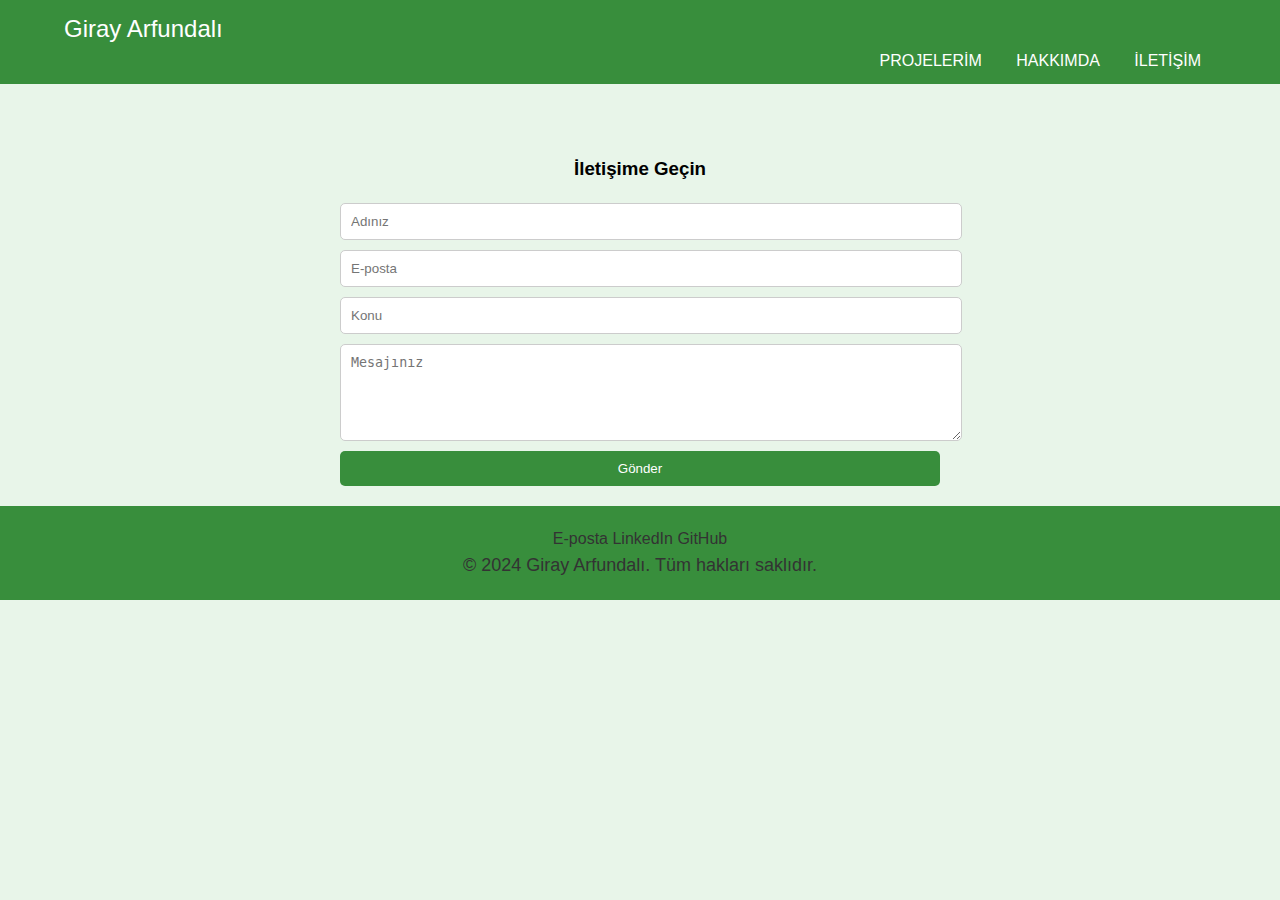
==== contact.html @ 00a07876 "I had the opportunity to design and develop a personal website using HTML and CSS features." ====
<!DOCTYPE html>
<html lang="tr">
<head>
    <meta charset="UTF-8">
    <meta name="viewport" content="width=device-width, initial-scale=1.0">
    <title>Giray Arfundalı - İletişim</title>
    <link rel="stylesheet" href="contact.css">
    <style>
   

    </style>
</head>
<body>
    <nav>
        <div class="container">
            <div id="logo-box">
                <a href="index.html" class="logo">Giray Arfundalı</a>
            </div>
            <ul id="nav-links">
                <li class="nav-item">
                    <a href="My Projects.html" class="nav-link">PROJELERİM</a>
                </li>
                <li class="nav-item text-uppercase">
                    <a href="about.html" class="nav-link">HAKKIMDA</a>
                </li>
                <li class="nav-item text-uppercase">
                    <a href="contact.html" class="nav-link">İLETİŞİM</a>
                </li>
            </ul>
        </div>
    </nav>
   <br><br>
    <section id="contact">
        <div class="container">

            
            
           <center><h3>İletişime Geçin</h3></center> 
            <form action="your_form_processing_script.php" method="post">
                <input type="text" name="name" placeholder="Adınız" required>
                <input type="email" name="email" placeholder="E-posta" required>
                <input type="text" name="subject" placeholder="Konu" required>
                <textarea name="message" rows="5" placeholder="Mesajınız" required></textarea>
                <button type="submit">Gönder</button>
            </form>
        </div>
    </section>
    <div>
        
    </div>
    
            <footer>
                <div class="container">
                    <div class="footer-links">
                        <a href="mailto:girayarfundal63@gmail.com">E-posta</a>
                        <a href="https://www.linkedin.com/in/giray-arfundali" target="_blank">LinkedIn</a>
                        <a href="https://github.com/GirayArfundali" target="_blank">GitHub</a>
                    </div>
                    <p>&copy; 2024 Giray Arfundalı. Tüm hakları saklıdır.</p>
                </div>
            </footer>
</body>
</html>
---- contact.css ----
body {
    font-family: Arial, sans-serif;
    margin: 0;
    padding: 0;
    line-height: 1.6;
    background-color: #e8f5e9; /* Açık yeşil arka plan */
}

nav {
    background-color: #388e3c; /* Yeşil arka plan */
    padding: 10px 0;
    color: #fff;
}

.container {
    width: 90%;
    margin: 0 auto;
    overflow: hidden; /* clearfix için eklendi */
}

.logo {
    color: #fff;
    text-decoration: none;
    font-size: 24px;
}

#nav-links {
    list-style: none;
    padding: 0;
    margin: 0;
    float: right; /* Menü sağa hizalanacak */
}

form {
    display: flex;
    flex-direction: column;
    gap: 10px; /* Form elemanları arasındaki boşluk */
    max-width: 600px; /* Formun maksimum genişliği */
    margin: 0 auto; /* Formu ortalar */
}

form input,
form textarea,
form button {
    width: 100%; /* Form elemanlarını tam genişlikte yapar */
    padding: 10px;
    border: 1px solid #ccc;
    border-radius: 5px;
}

form textarea {
    resize: vertical; /* Yalnızca dikey yönde yeniden boyutlandırılmasına izin verir */
}

form button {
    background-color: #388e3c; /* Buton arka plan rengi */
    color: #fff; /* Buton metin rengi */
    border: none;
    cursor: pointer; /* Buton üzerine gelindiğinde el işareti görünür */
}

form button:hover {
    background-color: #2e7d32; /* Butonun üzerine gelindiğinde arka plan rengini değiştirir */
}
.nav-item {
    display: inline-block;
    margin: 0 15px;
}

.nav-link {
    color: #fff;
    text-decoration: none;
    font-size: 16px;
}

#profile-image {
    width: 150px;
    height: 150px;
    border-radius: 50%;
    display: block;
    margin: 0 auto;
}

a{
    text-decoration: none;
    color: #333;
   
}

h2 {
    text-align: center;
    margin-top: 10px;
    color: #388e3c; /* Yeşil başlık rengi */
}

p {
    text-align: center;
    color: #333; /* Koyu gri metin rengi */
    font-size: 18px;
}

footer {
    background-color: #388e3c; /* Yeşil arka plan */
    padding: 20px 0;
    text-align: center;
    color: #fff;
    margin-top: 20px;
}


footer p {
    margin: 0;
}

/* Genel Responsive Ayarlar */
@media (max-width: 768px) {
    nav {
        padding: 10px 5px;
    }

    #nav-links {
        float: none;
        text-align: center;
        padding: 0;
    }

    .nav-item {
        display: block;
        margin: 10px 0;
    }

    #logo-box {
        text-align: center;
        margin-bottom: 10px;
    }

    .container {
        width: 95%;
    }

    header img#profile-image {
        width: 120px;
        height: 120px;
    }

    section#portfolio ul {
        padding-left: 0;
        list-style-type: none;
    }

    section#portfolio li {
        font-size: 14px;
    }

    form input, form textarea {
        width: 100%;
    }

    footer {
        padding: 10px 5px;
    }
}

@media (max-width: 480px) {
    .logo {
        font-size: 20px;
    }

    .nav-link {
        font-size: 14px;
    }

    header img#profile-image {
        width: 100px;
        height: 100px;
    }

    section#portfolio li {
        font-size: 12px;
    }

    form button {
        padding: 8px 16px;
    }
}
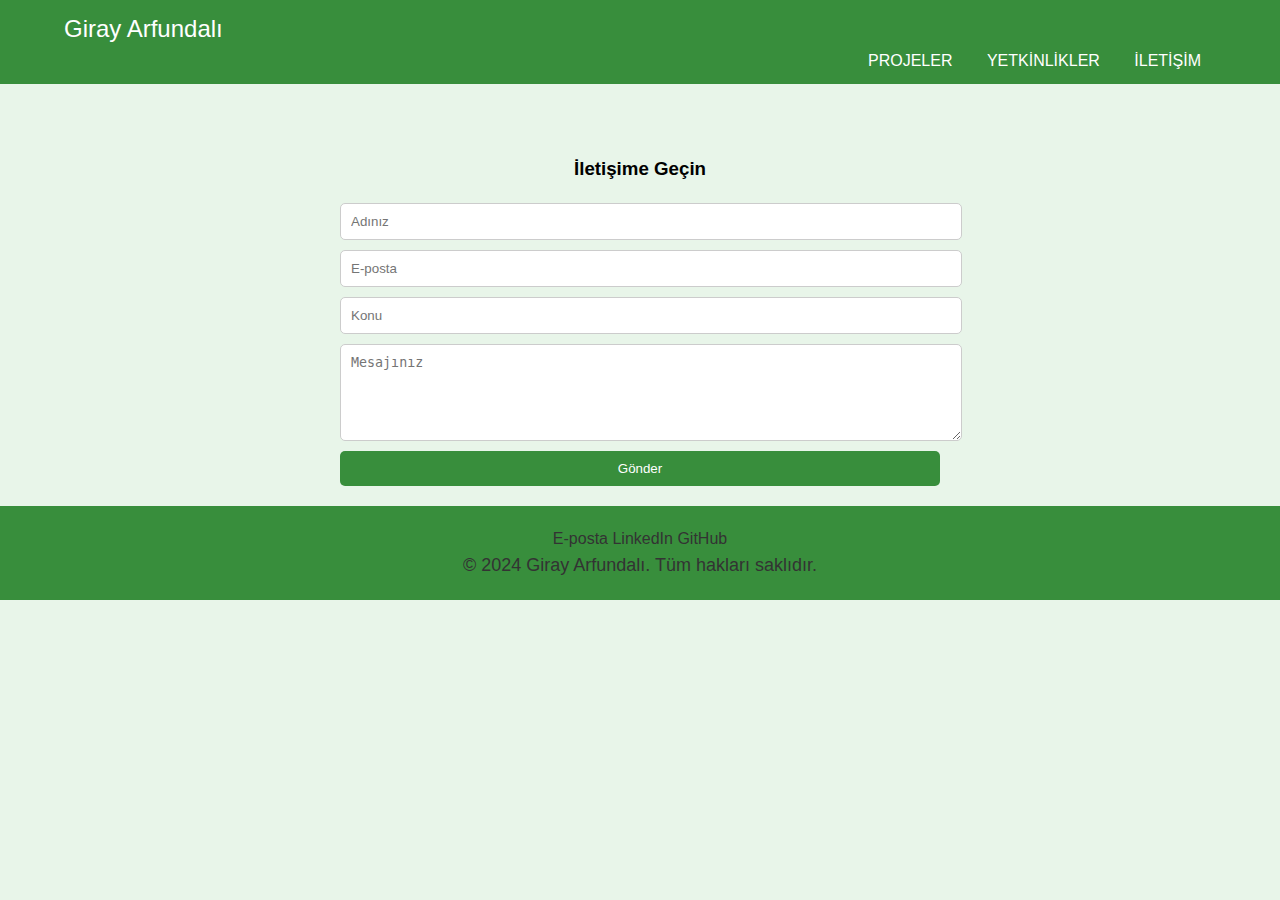
==== commit f3388816: "S" ====
--- a/contact.html
+++ b/contact.html
@@ -18,10 +18,10 @@
             </div>
             <ul id="nav-links">
                 <li class="nav-item">
-                    <a href="My Projects.html" class="nav-link">PROJELERİM</a>
+                    <a href="My Projects.html" class="nav-link">PROJELER</a>
                 </li>
                 <li class="nav-item text-uppercase">
-                    <a href="about.html" class="nav-link">HAKKIMDA</a>
+                    <a href="Competencies.html" class="nav-link">YETKİNLİKLER</a>
                 </li>
                 <li class="nav-item text-uppercase">
                     <a href="contact.html" class="nav-link">İLETİŞİM</a>
